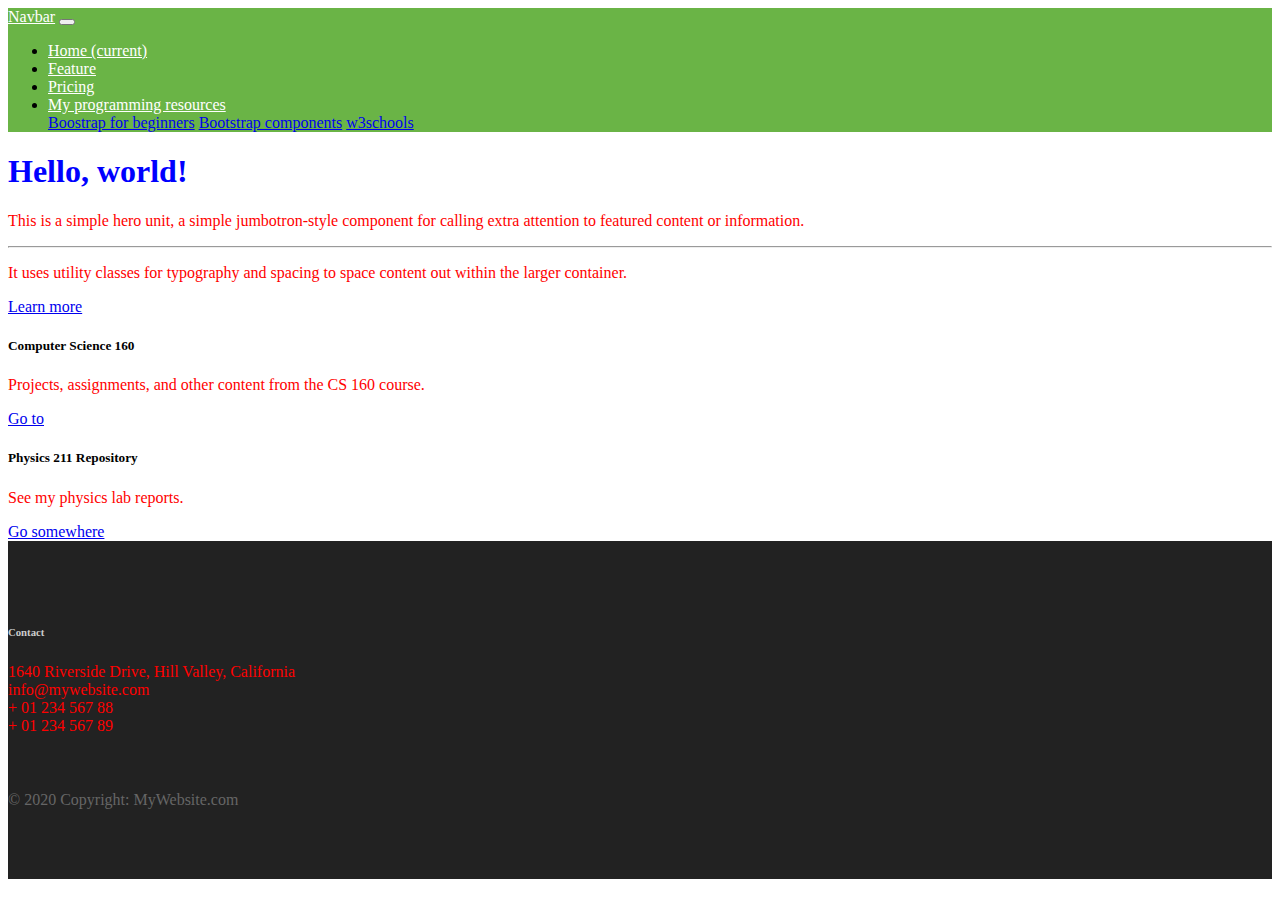
==== index.html @ ff9d74ad "updates to index.html, sylesheet, added html link for cs 160" ====
<!DOCTYPE html>
<html>
<head>
<title>Katherine Skovborg's Webpage</title>
<link rel="stylesheet" href="https://stackpath.bootstrapcdn.com/bootstrap/4.2.1/css/bootstrap.min.css" integrity="sha384-GJzZqFGwb1QTTN6wy59ffF1BuGJpLSa9DkKMp0DgiMDm4iYMj70gZWKYbI706tWS" crossorigin="anonymous">
<link rel="stylesheet" href="styles.css">
<meta name="viewport" content="width=device-width, initial-scale=1">
</head>
<body>

<!--NAV BAR-->
  <nav class="navbar navbar-expand-lg navbar-light bg-light">
        <a class="navbar-brand" href="#">Navbar</a>
        <button class="navbar-toggler" type="button" data-toggle="collapse" data-target="#navbarNavDropdown" aria-controls="navbarNavDropdown" aria-expanded="false" aria-label="Toggle navigation">
          <span class="navbar-toggler-icon"></span>
        </button>
        <div class="collapse navbar-collapse" id="navbarNavDropdown">
          <ul class="navbar-nav">
            <li class="nav-item active">
              <a class="nav-link" href="#">Home <span class="sr-only">(current)</span></a>
            </li>
            <li class="nav-item">
              <a class="nav-link" href="#">Feature</a>
            </li>
            <li class="nav-item">
              <a class="nav-link" href="#">Pricing</a>
            </li>
            <li class="nav-item dropdown">
              <a class="nav-link dropdown-toggle" href="#" id="navbarDropdownMenuLink" data-toggle="dropdown" aria-haspopup="true" aria-expanded="false">
                My programming resources
              </a>
              <div class="dropdown-menu" aria-labelledby="navbarDropdownMenuLink">
                <a class="dropdown-item" href="https://websitesetup.org/bootstrap-tutorial-for-beginners/">Boostrap for beginners</a>
                <a class="dropdown-item" href="https://getbootstrap.com/docs/4.0/components/card/">Bootstrap components</a>
                <a class="dropdown-item" href="https://www.w3schools.com/">w3schools</a>
              </div>
            </li>
          </ul>
        </div>
    </nav>
  

  <header class="page-header header container-fluid">
<!--JUMBOTRON MAIN CONTAINER-->
      <div class="jumbotron jumbotron-fluid">
      <div class="container-fluid">
          <h1 class="display-4">Hello, world!</h1>
          <p class="lead">This is a simple hero unit, a simple jumbotron-style component for calling extra attention to featured content or information.</p>
          <hr class="my-4">
          <p>It uses utility classes for typography and spacing to space content out within the larger container.</p>
          <a class="btn btn-primary btn-lg" href="#" role="button">Learn more</a>
      </div>
        </div>
  </header>

<!--JUMBOTRON FLUID CONTAINER FOR BODY OF PAGE-->
        <div class="jumbotron jumbotron-fluid">
        <div class="container-fluid">
            <div class="row">

              <!--CS 160 LINK-->
                <div class="col-sm-6">
                    <div class="card">
                    <div class="card-body">
                     <h5 class="card-title">Computer Science 160</h5>
                     <p class="card-text">Projects, assignments, and other content from the CS 160 course.</p>
                    <a href="cscourse.html" class="btn btn-primary">Go to</a>
                 </div>
               </div>
               </div>
      
             <!--PHYSICS REPO LINK-->
             <div class="col-sm-6">
                   <div class="card">
                       <div class="card-body">
                       <h5 class="card-title">Physics 211 Repository</h5>
                       <p class="card-text">See my physics lab reports.</p>
                       <a href="#" class="btn btn-primary">Go somewhere</a>
                       </div>
                     </div>
                   </div>
                 </div>
          </div>
        </div>


<!--PAGE FOOTER-->
  <footer class="page-footer">
    <div class="container-fluid text-center">
        <h6 class="text-uppercase font-weight-bold text-center">Contact</h6>
        <p>1640 Riverside Drive, Hill Valley, California
        <br/>info@mywebsite.com
        <br/>+ 01 234 567 88
        <br/>+ 01 234 567 89</p>
      </div>
    <div class="footer-copyright text-center">© 2020 Copyright: MyWebsite.com</div>
  </footer>

<!--END OF CODE-->
<script src="https://code.jquery.com/jquery-3.3.1.slim.min.js" integrity="sha384-q8i/X+965DzO0rT7abK41JStQIAqVgRVzpbzo5smXKp4YfRvH+8abtTE1Pi6jizo" crossorigin="anonymous"></script>
<script src="https://cdnjs.cloudflare.com/ajax/libs/popper.js/1.14.6/umd/popper.min.js" integrity="sha384-wHAiFfRlMFy6i5SRaxvfOCifBUQy1xHdJ/yoi7FRNXMRBu5WHdZYu1hA6ZOblgut" crossorigin="anonymous"></script>
<script src="https://stackpath.bootstrapcdn.com/bootstrap/4.2.1/js/bootstrap.min.js" integrity="sha384-B0UglyR+jN6CkvvICOB2joaf5I4l3gm9GU6Hc1og6Ls7i6U/mkkaduKaBhlAXv9k" crossorigin="anonymous"></script>
</body>
</html>
---- styles.css ----
body {
    background-color: white;
  }
  h1 {
    color: blue;
  }
  p {
    color: red;
  }

  .navbar {
    background:#6ab446;
  }
  .nav-link,
  .navbar-brand {
    color: #fff;
    cursor: pointer;
  }
  .nav-link {
    margin-right: 1em !important;
  }
  .nav-link:hover {
    color: #000;
  }
  .navbar-collapse {
    justify-content: flex-end;
  }
  
  .page-footer {
    background-color: #222;
    color: #ccc;
    padding: 60px 0 30px;
  }
  .footer-copyright {
    color: #666;
    padding: 40px 0;
  }
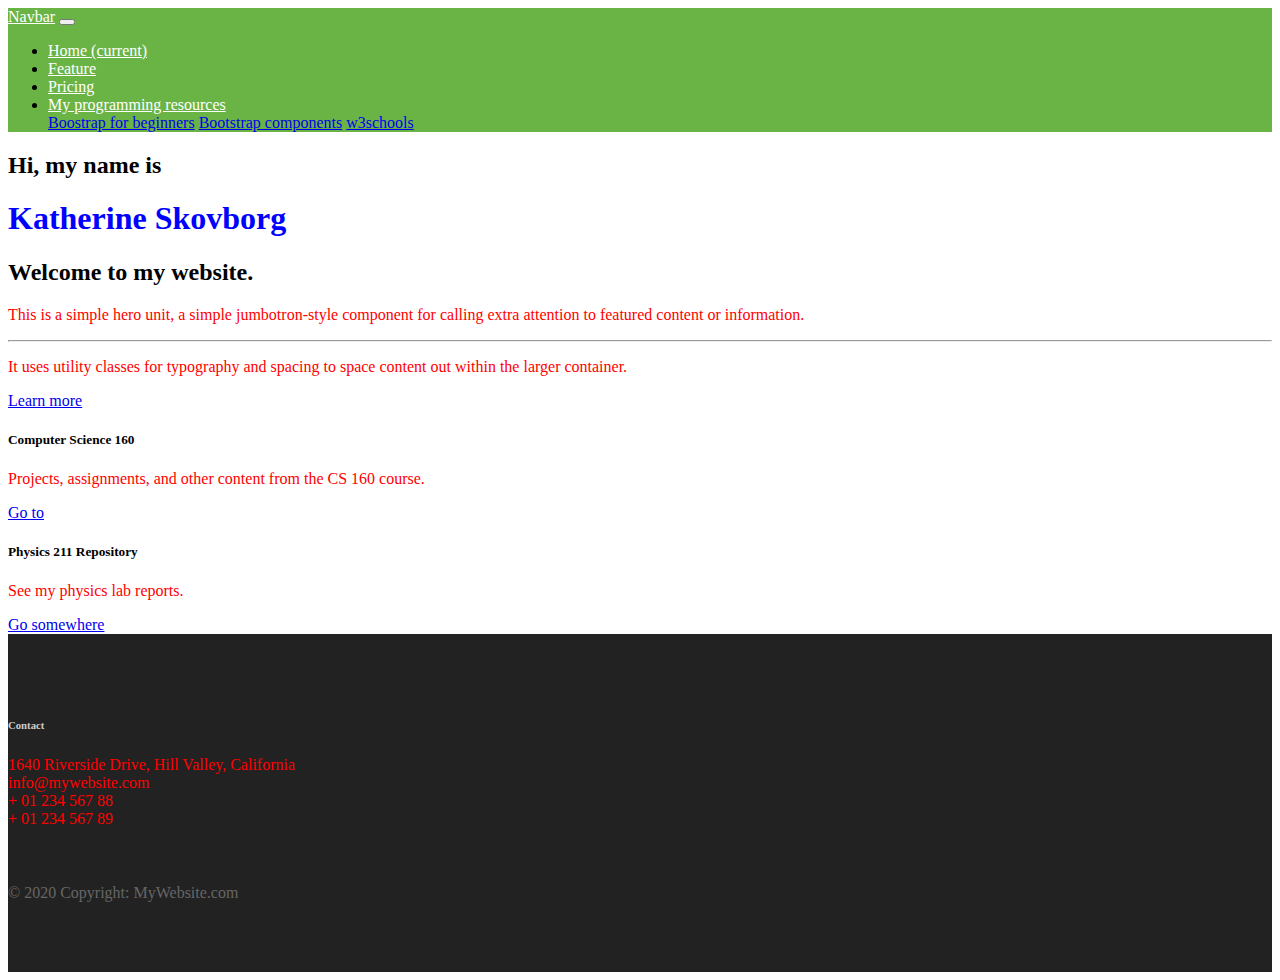
==== commit 551e155f: "updated header index.html" ====
--- a/index.html
+++ b/index.html
@@ -6,6 +6,7 @@
 <link rel="stylesheet" href="styles.css">
 <meta name="viewport" content="width=device-width, initial-scale=1">
 </head>
+
 <body>
 
 <!--NAV BAR-->
@@ -44,7 +45,9 @@
 <!--JUMBOTRON MAIN CONTAINER-->
       <div class="jumbotron jumbotron-fluid">
       <div class="container-fluid">
-          <h1 class="display-4">Hello, world!</h1>
+        <h2 class="lead">Hi, my name is</h2>
+          <h1 class="display-4">Katherine Skovborg</h1>
+          <h2 class="lead">Welcome to my website.</h2>
           <p class="lead">This is a simple hero unit, a simple jumbotron-style component for calling extra attention to featured content or information.</p>
           <hr class="my-4">
           <p>It uses utility classes for typography and spacing to space content out within the larger container.</p>
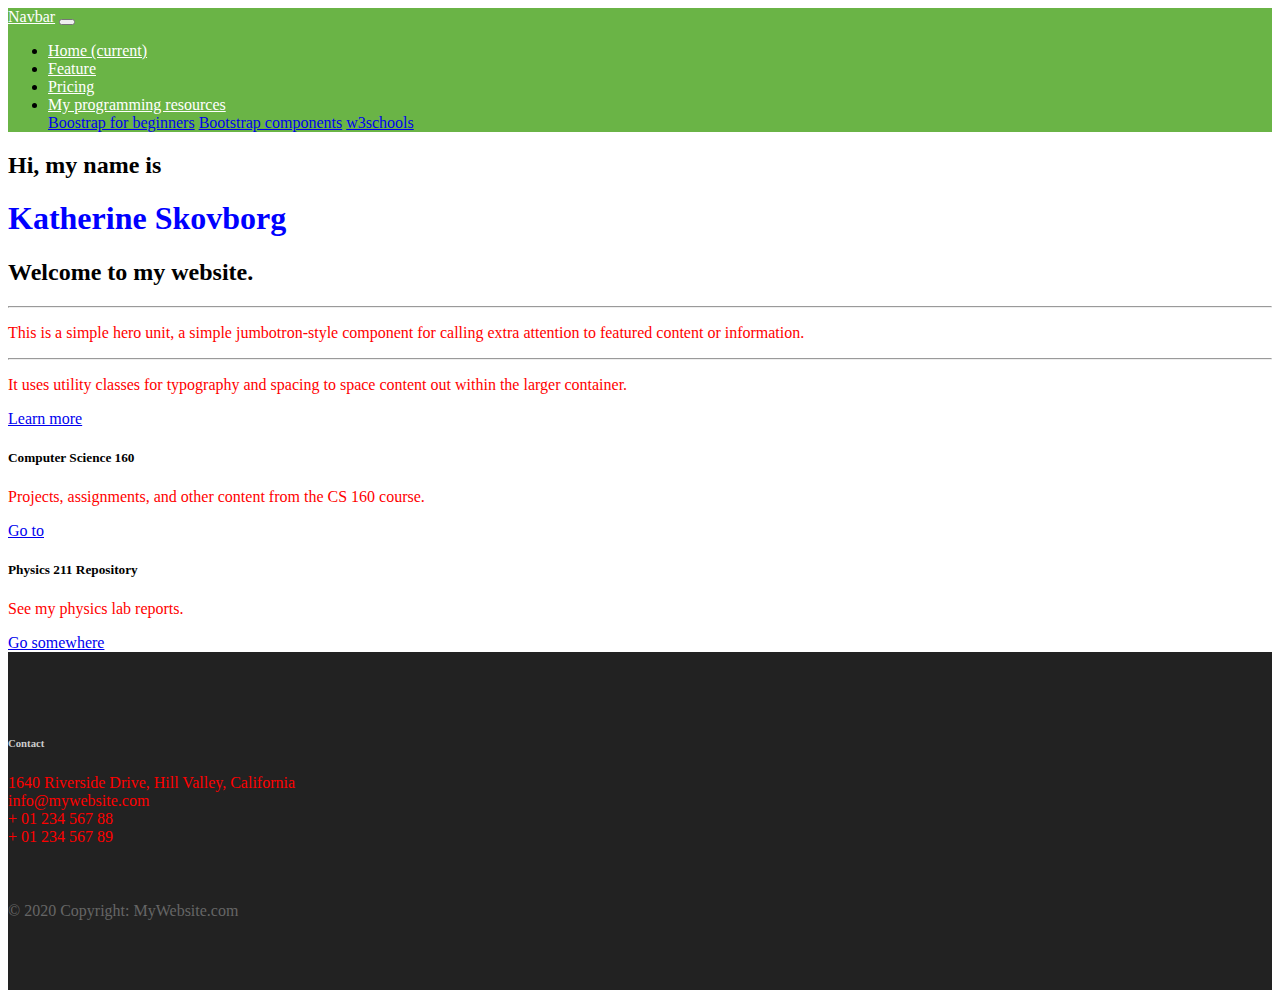
==== commit 135422ac: "update to header index.html" ====
--- a/index.html
+++ b/index.html
@@ -48,7 +48,9 @@
         <h2 class="lead">Hi, my name is</h2>
           <h1 class="display-4">Katherine Skovborg</h1>
           <h2 class="lead">Welcome to my website.</h2>
+          <hr class="my-4">
           <p class="lead">This is a simple hero unit, a simple jumbotron-style component for calling extra attention to featured content or information.</p>
+          
           <hr class="my-4">
           <p>It uses utility classes for typography and spacing to space content out within the larger container.</p>
           <a class="btn btn-primary btn-lg" href="#" role="button">Learn more</a>
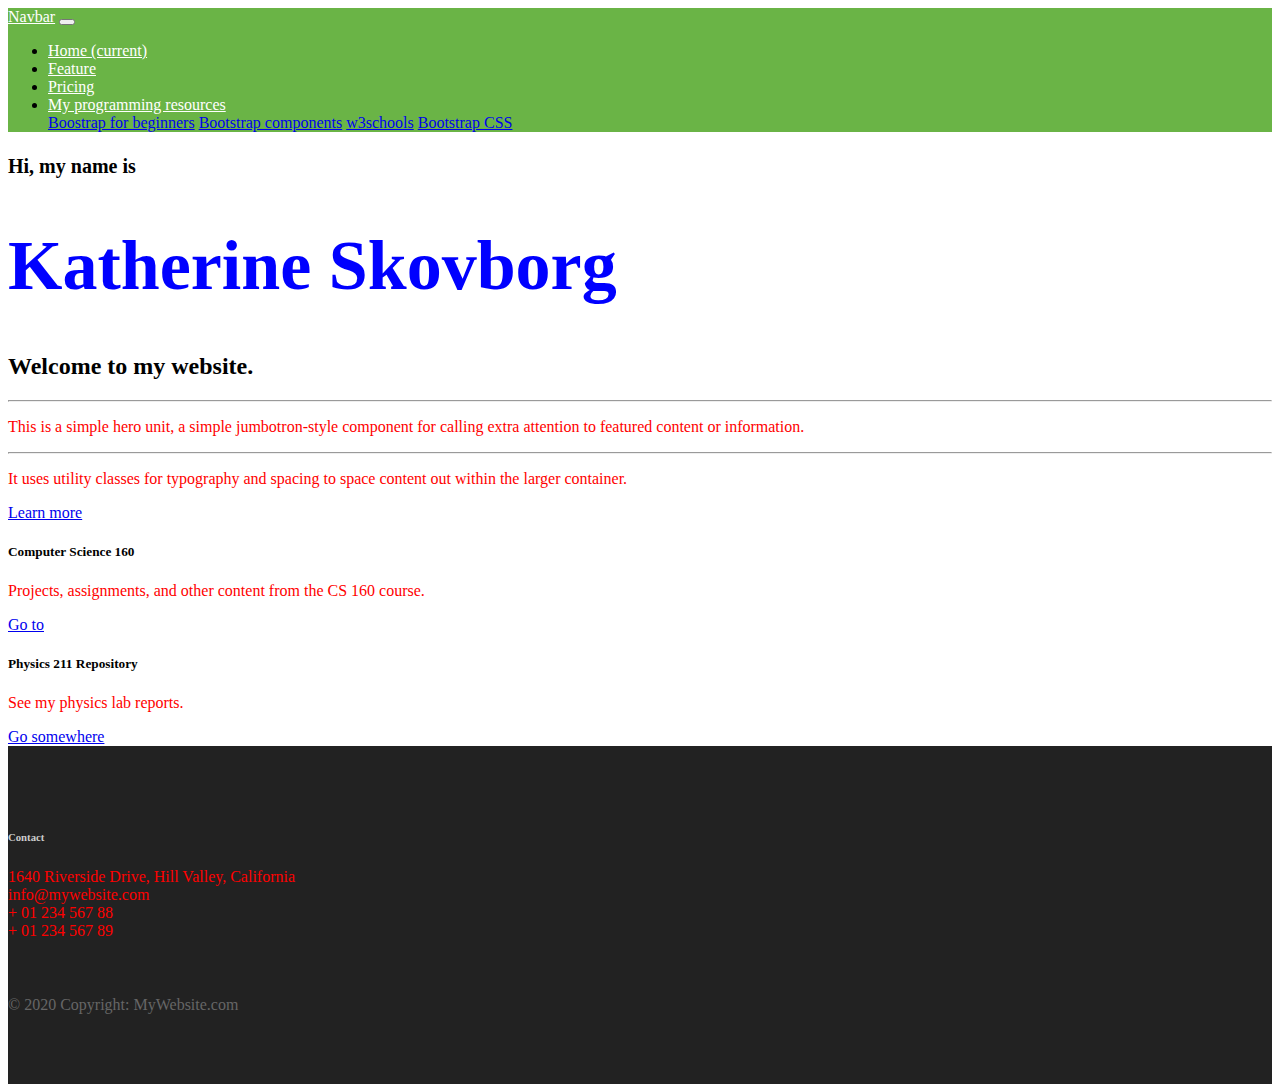
==== commit a3589de5: "Update to header on index html" ====
--- a/index.html
+++ b/index.html
@@ -34,6 +34,7 @@
                 <a class="dropdown-item" href="https://websitesetup.org/bootstrap-tutorial-for-beginners/">Boostrap for beginners</a>
                 <a class="dropdown-item" href="https://getbootstrap.com/docs/4.0/components/card/">Bootstrap components</a>
                 <a class="dropdown-item" href="https://www.w3schools.com/">w3schools</a>
+                <a class="dropdown-item" href="https://getbootstrap.com/docs/3.4/css/">Bootstrap CSS</a>
               </div>
             </li>
           </ul>
@@ -41,16 +42,17 @@
     </nav>
   
 
+
+
   <header class="page-header header container-fluid">
 <!--JUMBOTRON MAIN CONTAINER-->
       <div class="jumbotron jumbotron-fluid">
       <div class="container-fluid">
-        <h2 class="lead">Hi, my name is</h2>
-          <h1 class="display-4">Katherine Skovborg</h1>
+          <h2><small>Hi, my name is</small></h2>
+          <h1 class="display-4", style="font-size: 70px;">Katherine Skovborg</h1>
           <h2 class="lead">Welcome to my website.</h2>
           <hr class="my-4">
           <p class="lead">This is a simple hero unit, a simple jumbotron-style component for calling extra attention to featured content or information.</p>
-          
           <hr class="my-4">
           <p>It uses utility classes for typography and spacing to space content out within the larger container.</p>
           <a class="btn btn-primary btn-lg" href="#" role="button">Learn more</a>
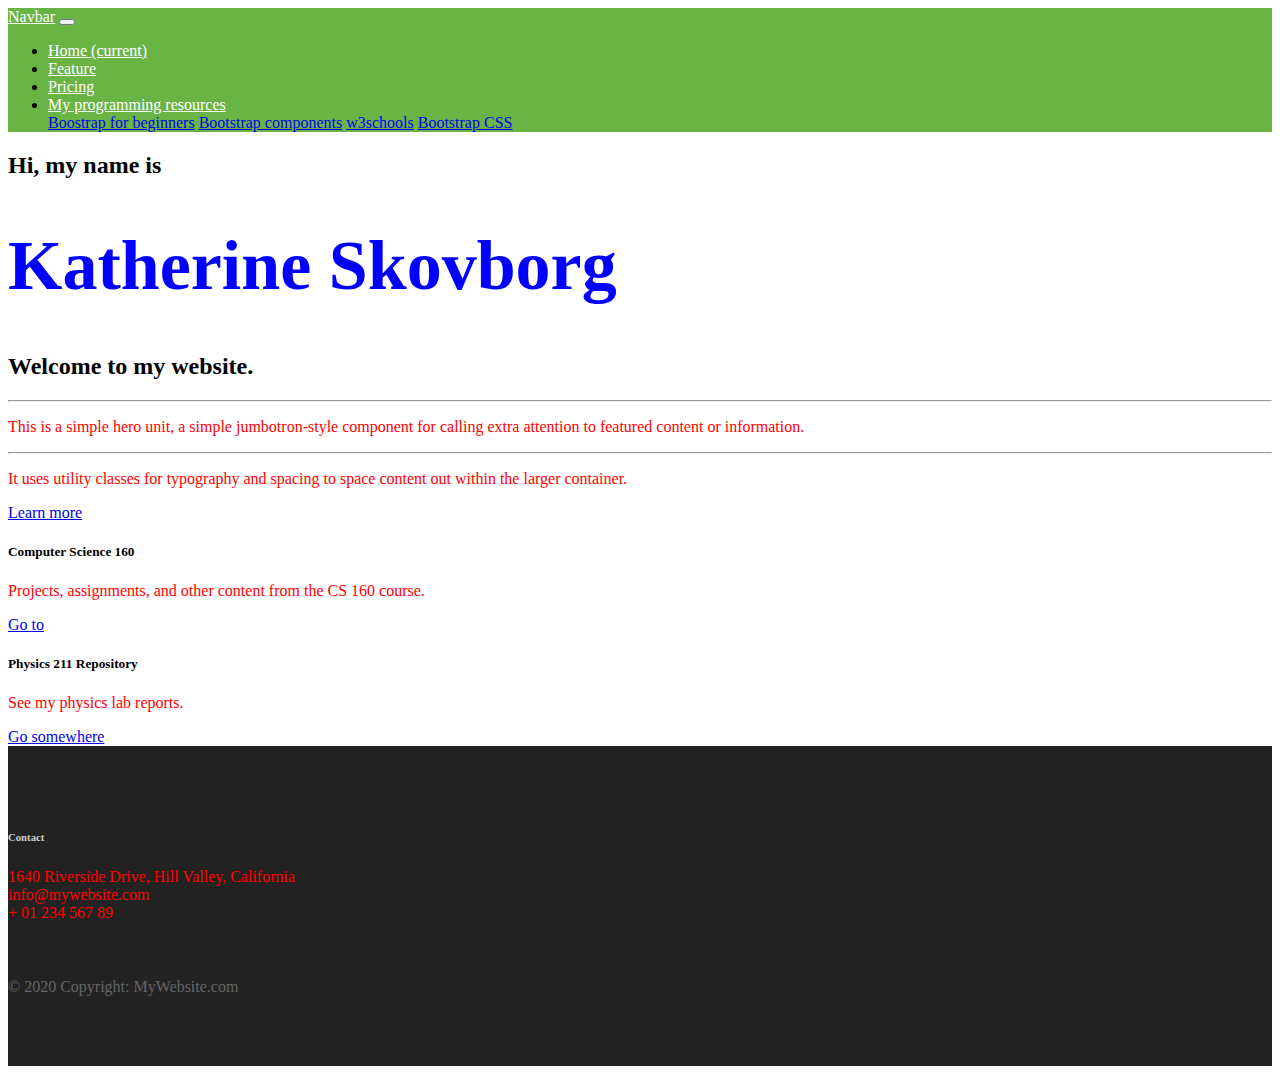
==== commit bd2f536c: "changed header" ====
--- a/index.html
+++ b/index.html
@@ -48,7 +48,7 @@
 <!--JUMBOTRON MAIN CONTAINER-->
       <div class="jumbotron jumbotron-fluid">
       <div class="container-fluid">
-          <h2><small>Hi, my name is</small></h2>
+          <h2 class="lead">Hi, my name is</h2>
           <h1 class="display-4", style="font-size: 70px;">Katherine Skovborg</h1>
           <h2 class="lead">Welcome to my website.</h2>
           <hr class="my-4">
@@ -97,7 +97,6 @@
         <h6 class="text-uppercase font-weight-bold text-center">Contact</h6>
         <p>1640 Riverside Drive, Hill Valley, California
         <br/>info@mywebsite.com
-        <br/>+ 01 234 567 88
         <br/>+ 01 234 567 89</p>
       </div>
     <div class="footer-copyright text-center">© 2020 Copyright: MyWebsite.com</div>
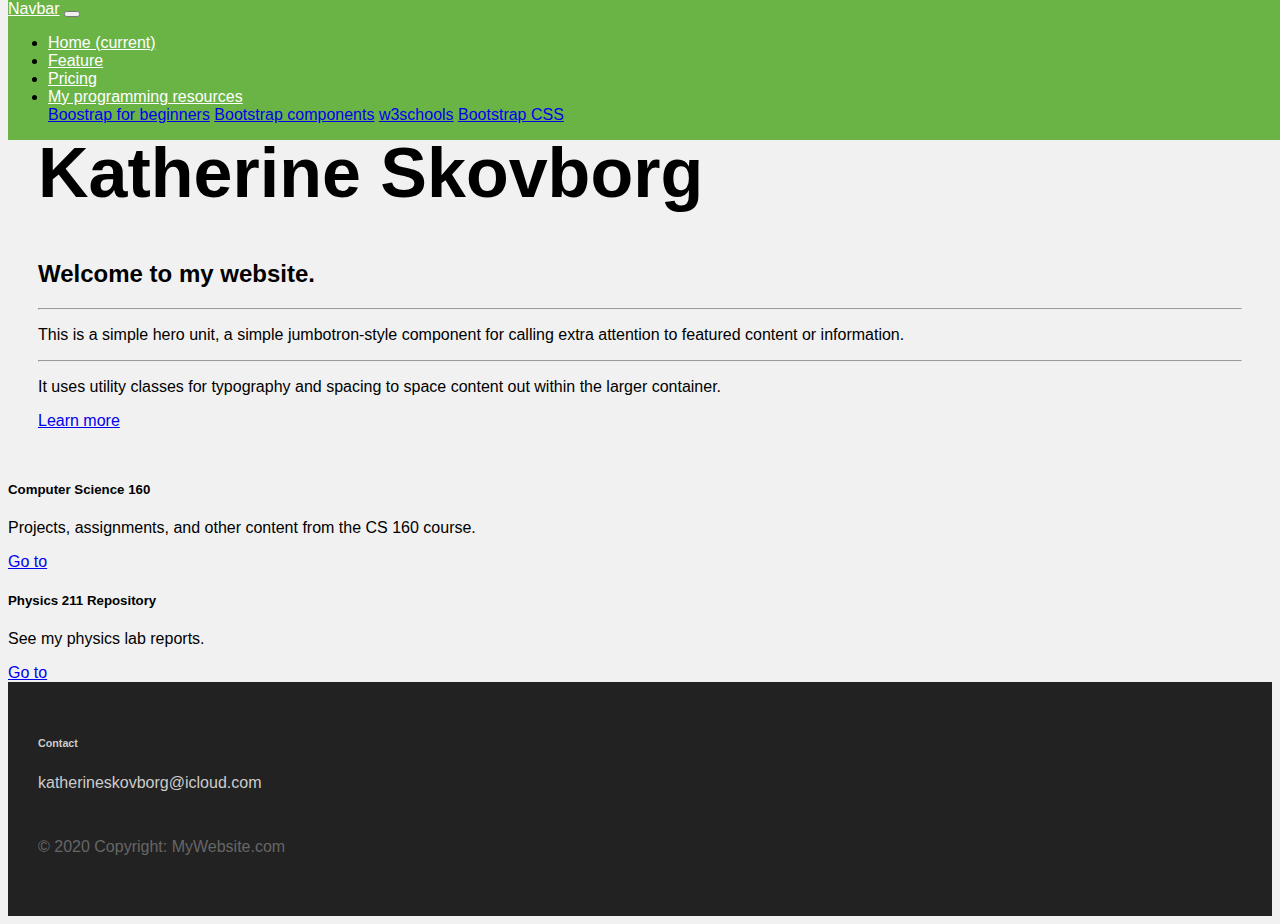
==== commit e2decf8c: "set up layout for cs 160 page" ====
--- a/index.html
+++ b/index.html
@@ -60,6 +60,7 @@
         </div>
   </header>
 
+  <main>
 <!--JUMBOTRON FLUID CONTAINER FOR BODY OF PAGE-->
         <div class="jumbotron jumbotron-fluid">
         <div class="container-fluid">
@@ -71,7 +72,7 @@
                     <div class="card-body">
                      <h5 class="card-title">Computer Science 160</h5>
                      <p class="card-text">Projects, assignments, and other content from the CS 160 course.</p>
-                    <a href="cscourse.html" class="btn btn-primary">Go to</a>
+                    <a href="cscoursefiles/cscourse.html" class="btn btn-primary">Go to</a>
                  </div>
                </div>
                </div>
@@ -82,22 +83,20 @@
                        <div class="card-body">
                        <h5 class="card-title">Physics 211 Repository</h5>
                        <p class="card-text">See my physics lab reports.</p>
-                       <a href="#" class="btn btn-primary">Go somewhere</a>
+                       <a href="https://github.com/katherineskovborg/Physics-211-Labs" class="btn btn-primary">Go to</a>
                        </div>
                      </div>
                    </div>
                  </div>
           </div>
         </div>
-
+      </main>
 
 <!--PAGE FOOTER-->
   <footer class="page-footer">
     <div class="container-fluid text-center">
         <h6 class="text-uppercase font-weight-bold text-center">Contact</h6>
-        <p>1640 Riverside Drive, Hill Valley, California
-        <br/>info@mywebsite.com
-        <br/>+ 01 234 567 89</p>
+        <p>katherineskovborg@icloud.com</p>
       </div>
     <div class="footer-copyright text-center">© 2020 Copyright: MyWebsite.com</div>
   </footer>
--- a/styles.css
+++ b/styles.css
@@ -1,15 +1,9 @@
-body {
-    background-color: white;
-  }
-  h1 {
-    color: blue;
-  }
-  p {
-    color: red;
-  }
 
   .navbar {
     background:#6ab446;
+    position: fixed;
+    top: 0;
+    width: 100%;
   }
   .nav-link,
   .navbar-brand {
@@ -25,13 +19,34 @@
   .navbar-collapse {
     justify-content: flex-end;
   }
+
+  
+  body {
+    font-family: Arial, Helvetica, sans-serif;
+    background-color: #f1f1f1;
+
+  }
+
+  .header {
+    background-color: #f1f1f1;
+    padding: 30px;
+    text-align: left;
+    
+  }
+
   
   .page-footer {
     background-color: #222;
     color: #ccc;
-    padding: 60px 0 30px;
+    padding: 30px;
   }
   .footer-copyright {
     color: #666;
-    padding: 40px 0;
-  }  +    padding: 30px 0;
+  }  
+
+  @media (max-width: 600px) {
+    .column {
+      width: 100%;
+    } 
+  }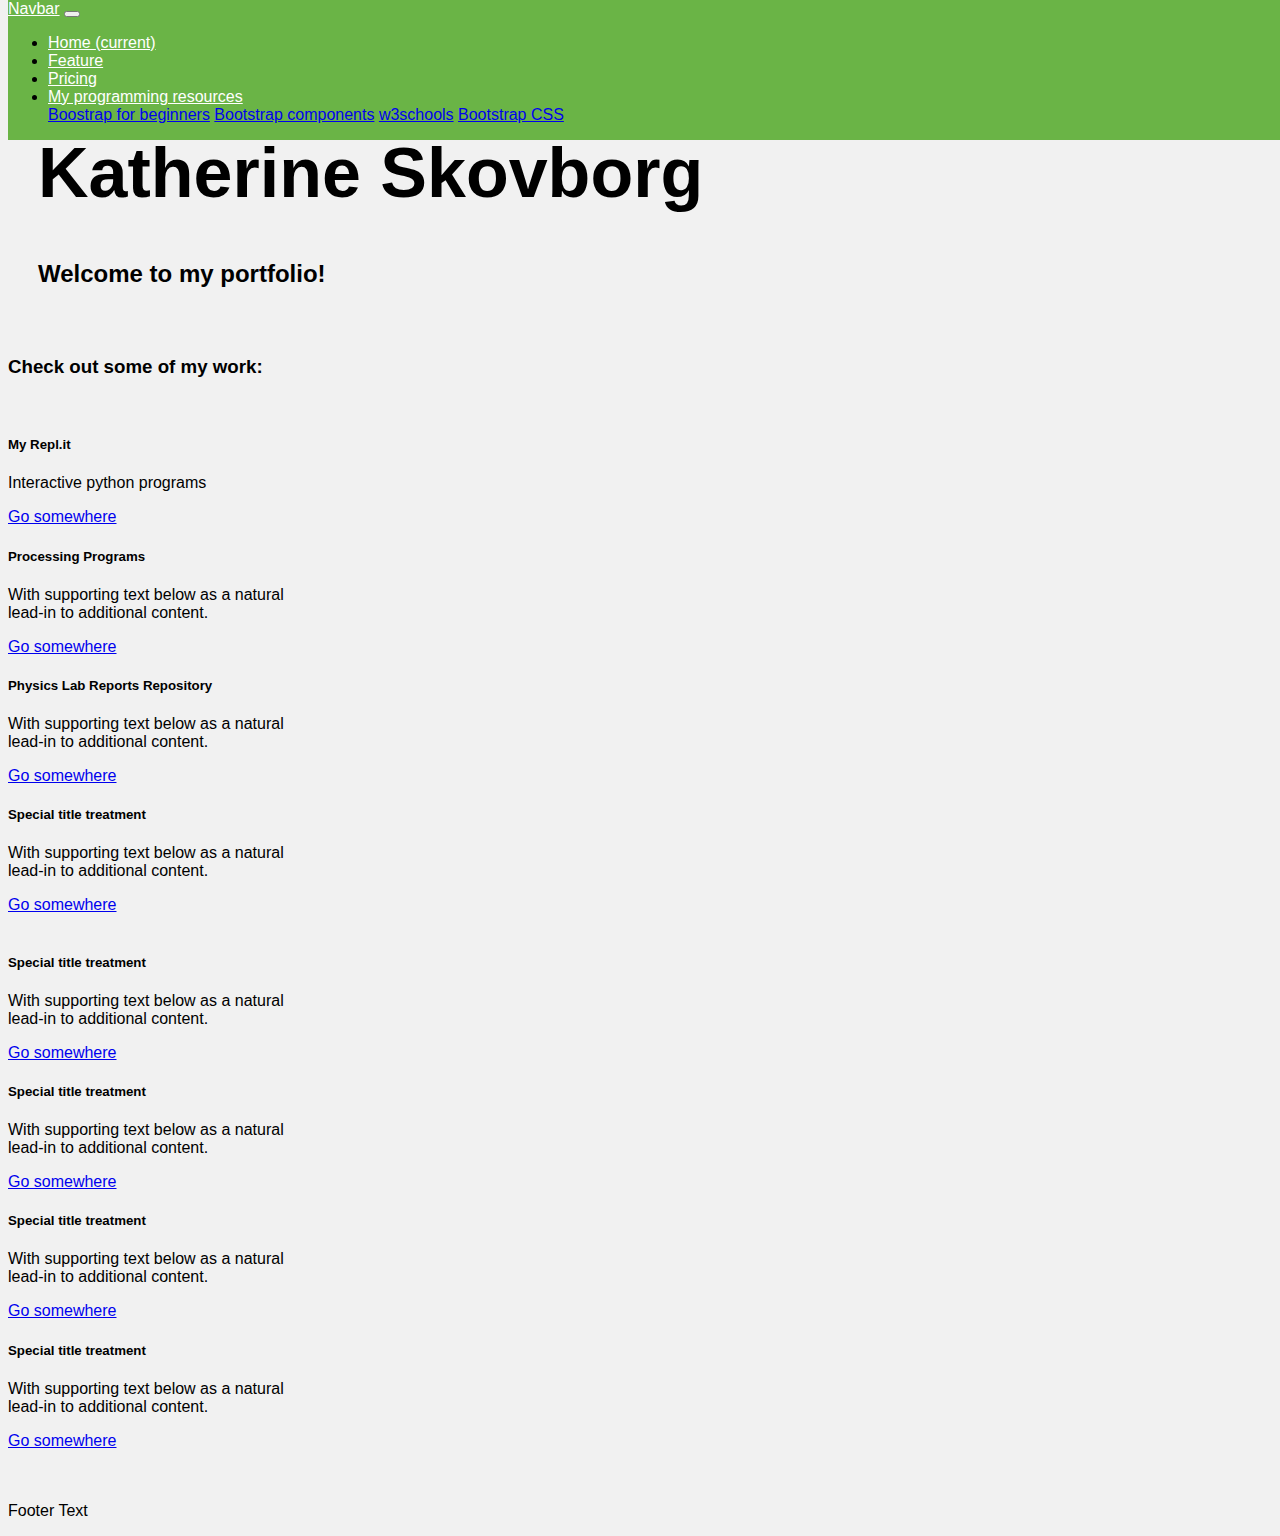
==== commit 01fb301f: "update index.html and repl.html" ====
--- a/index.html
+++ b/index.html
@@ -50,56 +50,101 @@
       <div class="container-fluid">
           <h2 class="lead">Hi, my name is</h2>
           <h1 class="display-4", style="font-size: 70px;">Katherine Skovborg</h1>
-          <h2 class="lead">Welcome to my website.</h2>
-          <hr class="my-4">
-          <p class="lead">This is a simple hero unit, a simple jumbotron-style component for calling extra attention to featured content or information.</p>
-          <hr class="my-4">
-          <p>It uses utility classes for typography and spacing to space content out within the larger container.</p>
-          <a class="btn btn-primary btn-lg" href="#" role="button">Learn more</a>
+          <h2 class="lead">Welcome to my portfolio!</h2>
       </div>
         </div>
   </header>
 
   <main>
-<!--JUMBOTRON FLUID CONTAINER FOR BODY OF PAGE-->
-        <div class="jumbotron jumbotron-fluid">
-        <div class="container-fluid">
-            <div class="row">
 
-              <!--CS 160 LINK-->
-                <div class="col-sm-6">
-                    <div class="card">
-                    <div class="card-body">
-                     <h5 class="card-title">Computer Science 160</h5>
-                     <p class="card-text">Projects, assignments, and other content from the CS 160 course.</p>
-                    <a href="cscoursefiles/cscourse.html" class="btn btn-primary">Go to</a>
-                 </div>
-               </div>
-               </div>
-      
-             <!--PHYSICS REPO LINK-->
-             <div class="col-sm-6">
-                   <div class="card">
-                       <div class="card-body">
-                       <h5 class="card-title">Physics 211 Repository</h5>
-                       <p class="card-text">See my physics lab reports.</p>
-                       <a href="https://github.com/katherineskovborg/Physics-211-Labs" class="btn btn-primary">Go to</a>
-                       </div>
-                     </div>
-                   </div>
-                 </div>
+    <div class="container-fluid bg-3 text-center">    
+      <h3>Check out some of my work:</h3><br>
+      <div class="row">
+        <div class="col-sm-3">
+          <div class="card text-center" style="width: 18rem;">
+            <div class="card-body">
+              <h5 class="card-title">My Repl.it</h5>
+              <p class="card-text">Interactive python programs</p>
+              <a href="repl.html" class="btn btn-primary">Go somewhere</a>
+            </div>
           </div>
         </div>
-      </main>
+        <div class="col-sm-3"> 
+          <div class="card text-center" style="width: 18rem;">
+            <div class="card-body">
+              <h5 class="card-title">Processing Programs</h5>
+              <p class="card-text">With supporting text below as a natural lead-in to additional content.</p>
+              <a href="#" class="btn btn-primary">Go somewhere</a>
+            </div>
+          </div>
+        </div>
+        <div class="col-sm-3"> 
+          <div class="card text-center" style="width: 18rem;">
+            <div class="card-body">
+              <h5 class="card-title">Physics Lab Reports Repository</h5>
+              <p class="card-text">With supporting text below as a natural lead-in to additional content.</p>
+              <a href="https://github.com/katherineskovborg/Physics-211-Labs" class="btn btn-primary">Go somewhere</a>
+            </div>
+          </div>
+        </div>
+        <div class="col-sm-3">
+          <div class="card text-center" style="width: 18rem;">
+            <div class="card-body">
+              <h5 class="card-title">Special title treatment</h5>
+              <p class="card-text">With supporting text below as a natural lead-in to additional content.</p>
+              <a href="#" class="btn btn-primary">Go somewhere</a>
+            </div>
+          </div>
+        </div>
+      </div>
+    </div><br>
+    
+    <div class="container-fluid bg-3 text-center">    
+      <div class="row">
+        <div class="col-sm-3">
+          <div class="card text-center" style="width: 18rem;">
+            <div class="card-body">
+              <h5 class="card-title">Special title treatment</h5>
+              <p class="card-text">With supporting text below as a natural lead-in to additional content.</p>
+              <a href="#" class="btn btn-primary">Go somewhere</a>
+            </div>
+          </div>
+        </div>
+        <div class="col-sm-3"> 
+          <div class="card text-center" style="width: 18rem;">
+            <div class="card-body">
+              <h5 class="card-title">Special title treatment</h5>
+              <p class="card-text">With supporting text below as a natural lead-in to additional content.</p>
+              <a href="#" class="btn btn-primary">Go somewhere</a>
+            </div>
+          </div>
+        </div>
+        <div class="col-sm-3"> 
+          <div class="card text-center" style="width: 18rem;">
+            <div class="card-body">
+              <h5 class="card-title">Special title treatment</h5>
+              <p class="card-text">With supporting text below as a natural lead-in to additional content.</p>
+              <a href="#" class="btn btn-primary">Go somewhere</a>
+            </div>
+          </div>
+        </div>
+        <div class="col-sm-3">
+          <div class="card text-center" style="width: 18rem;">
+            <div class="card-body">
+              <h5 class="card-title">Special title treatment</h5>
+              <p class="card-text">With supporting text below as a natural lead-in to additional content.</p>
+              <a href="#" class="btn btn-primary">Go somewhere</a>
+            </div>
+          </div>
+        </div>
+      </div>
+    </div><br><br>
+  </main>
 
 <!--PAGE FOOTER-->
-  <footer class="page-footer">
-    <div class="container-fluid text-center">
-        <h6 class="text-uppercase font-weight-bold text-center">Contact</h6>
-        <p>katherineskovborg@icloud.com</p>
-      </div>
-    <div class="footer-copyright text-center">© 2020 Copyright: MyWebsite.com</div>
-  </footer>
+<footer class="container-fluid text-center">
+  <p>Footer Text</p>
+</footer>
 
 <!--END OF CODE-->
 <script src="https://code.jquery.com/jquery-3.3.1.slim.min.js" integrity="sha384-q8i/X+965DzO0rT7abK41JStQIAqVgRVzpbzo5smXKp4YfRvH+8abtTE1Pi6jizo" crossorigin="anonymous"></script>
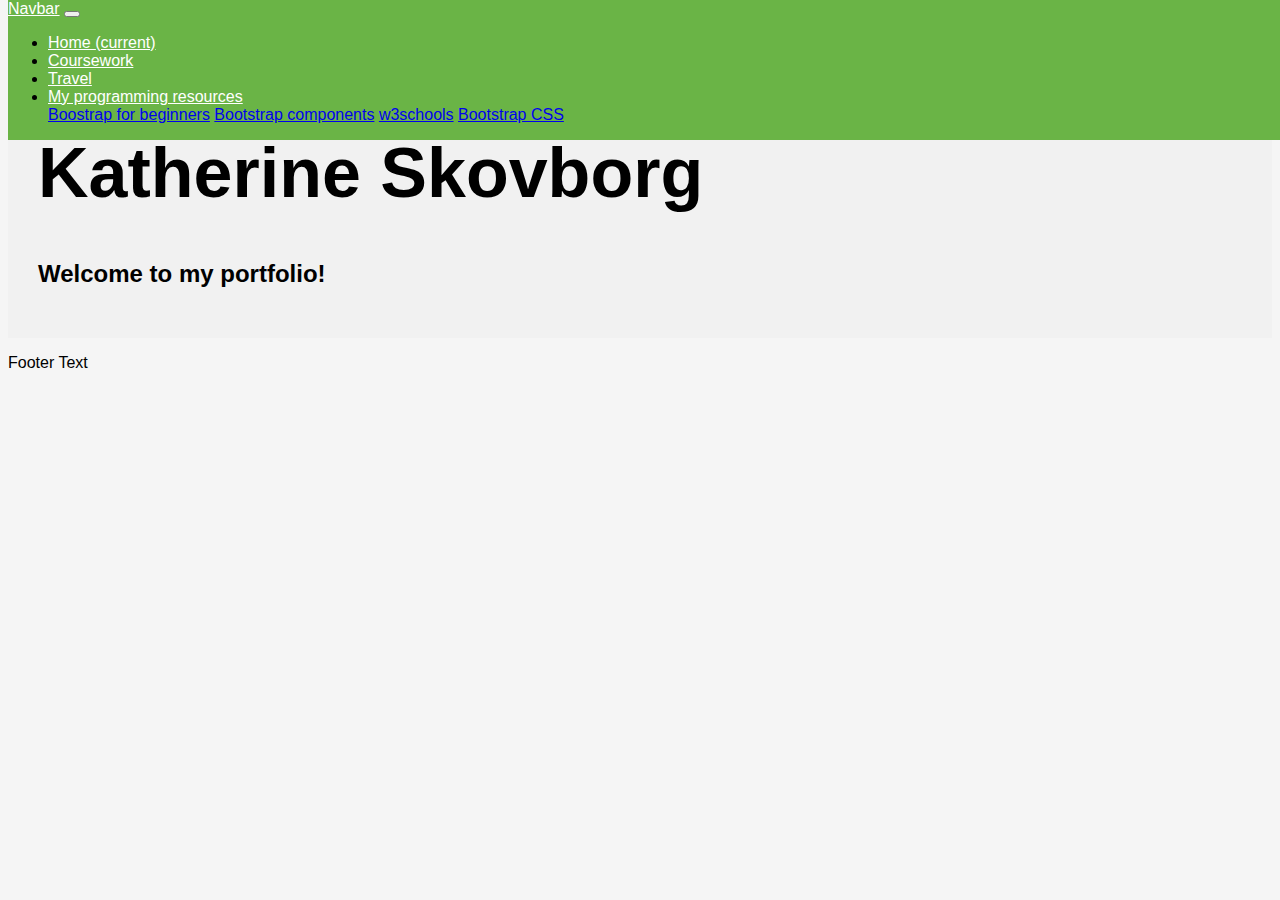
==== commit 5521a9ca: "updates and additions" ====
--- a/index.html
+++ b/index.html
@@ -1,14 +1,18 @@
 <!DOCTYPE html>
 <html>
 <head>
-<title>Katherine Skovborg's Webpage</title>
-<link rel="stylesheet" href="https://stackpath.bootstrapcdn.com/bootstrap/4.2.1/css/bootstrap.min.css" integrity="sha384-GJzZqFGwb1QTTN6wy59ffF1BuGJpLSa9DkKMp0DgiMDm4iYMj70gZWKYbI706tWS" crossorigin="anonymous">
-<link rel="stylesheet" href="styles.css">
-<meta name="viewport" content="width=device-width, initial-scale=1">
+    <!-- Required meta tags -->
+      <meta charset="utf-8">
+      <meta name="viewport" content="width=device-width, initial-scale=1, shrink-to-fit=no">
+    <!-- Bootstrap CSS-->
+      <link rel="stylesheet" href="https://stackpath.bootstrapcdn.com/bootstrap/4.2.1/css/bootstrap.min.css" integrity="sha384-GJzZqFGwb1QTTN6wy59ffF1BuGJpLSa9DkKMp0DgiMDm4iYMj70gZWKYbI706tWS" crossorigin="anonymous">
+      <link rel="stylesheet" href="styles.css">
+      <meta name="viewport" content="width=device-width, initial-scale=1">
+  <title>Katherine Skovborg's Webpage</title>
 </head>
 
+
 <body>
-
 <!--NAV BAR-->
   <nav class="navbar navbar-expand-lg navbar-light bg-light">
         <a class="navbar-brand" href="#">Navbar</a>
@@ -21,10 +25,10 @@
               <a class="nav-link" href="#">Home <span class="sr-only">(current)</span></a>
             </li>
             <li class="nav-item">
-              <a class="nav-link" href="#">Feature</a>
+              <a class="nav-link" href="coursework.html">Coursework</a>
             </li>
             <li class="nav-item">
-              <a class="nav-link" href="#">Pricing</a>
+              <a class="nav-link" href="#">Travel</a>
             </li>
             <li class="nav-item dropdown">
               <a class="nav-link dropdown-toggle" href="#" id="navbarDropdownMenuLink" data-toggle="dropdown" aria-haspopup="true" aria-expanded="false">
@@ -55,98 +59,15 @@
         </div>
   </header>
 
-  <main>
 
-    <div class="container-fluid bg-3 text-center">    
-      <h3>Check out some of my work:</h3><br>
-      <div class="row">
-        <div class="col-sm-3">
-          <div class="card text-center" style="width: 18rem;">
-            <div class="card-body">
-              <h5 class="card-title">My Repl.it</h5>
-              <p class="card-text">Interactive python programs</p>
-              <a href="repl.html" class="btn btn-primary">Go somewhere</a>
-            </div>
-          </div>
-        </div>
-        <div class="col-sm-3"> 
-          <div class="card text-center" style="width: 18rem;">
-            <div class="card-body">
-              <h5 class="card-title">Processing Programs</h5>
-              <p class="card-text">With supporting text below as a natural lead-in to additional content.</p>
-              <a href="#" class="btn btn-primary">Go somewhere</a>
-            </div>
-          </div>
-        </div>
-        <div class="col-sm-3"> 
-          <div class="card text-center" style="width: 18rem;">
-            <div class="card-body">
-              <h5 class="card-title">Physics Lab Reports Repository</h5>
-              <p class="card-text">With supporting text below as a natural lead-in to additional content.</p>
-              <a href="https://github.com/katherineskovborg/Physics-211-Labs" class="btn btn-primary">Go somewhere</a>
-            </div>
-          </div>
-        </div>
-        <div class="col-sm-3">
-          <div class="card text-center" style="width: 18rem;">
-            <div class="card-body">
-              <h5 class="card-title">Special title treatment</h5>
-              <p class="card-text">With supporting text below as a natural lead-in to additional content.</p>
-              <a href="#" class="btn btn-primary">Go somewhere</a>
-            </div>
-          </div>
-        </div>
-      </div>
-    </div><br>
-    
-    <div class="container-fluid bg-3 text-center">    
-      <div class="row">
-        <div class="col-sm-3">
-          <div class="card text-center" style="width: 18rem;">
-            <div class="card-body">
-              <h5 class="card-title">Special title treatment</h5>
-              <p class="card-text">With supporting text below as a natural lead-in to additional content.</p>
-              <a href="#" class="btn btn-primary">Go somewhere</a>
-            </div>
-          </div>
-        </div>
-        <div class="col-sm-3"> 
-          <div class="card text-center" style="width: 18rem;">
-            <div class="card-body">
-              <h5 class="card-title">Special title treatment</h5>
-              <p class="card-text">With supporting text below as a natural lead-in to additional content.</p>
-              <a href="#" class="btn btn-primary">Go somewhere</a>
-            </div>
-          </div>
-        </div>
-        <div class="col-sm-3"> 
-          <div class="card text-center" style="width: 18rem;">
-            <div class="card-body">
-              <h5 class="card-title">Special title treatment</h5>
-              <p class="card-text">With supporting text below as a natural lead-in to additional content.</p>
-              <a href="#" class="btn btn-primary">Go somewhere</a>
-            </div>
-          </div>
-        </div>
-        <div class="col-sm-3">
-          <div class="card text-center" style="width: 18rem;">
-            <div class="card-body">
-              <h5 class="card-title">Special title treatment</h5>
-              <p class="card-text">With supporting text below as a natural lead-in to additional content.</p>
-              <a href="#" class="btn btn-primary">Go somewhere</a>
-            </div>
-          </div>
-        </div>
-      </div>
-    </div><br><br>
-  </main>
 
 <!--PAGE FOOTER-->
 <footer class="container-fluid text-center">
   <p>Footer Text</p>
 </footer>
 
-<!--END OF CODE-->
+ <!-- Optional JavaScript -->
+ <!-- jQuery first, then Popper.js, then Bootstrap JS -->
 <script src="https://code.jquery.com/jquery-3.3.1.slim.min.js" integrity="sha384-q8i/X+965DzO0rT7abK41JStQIAqVgRVzpbzo5smXKp4YfRvH+8abtTE1Pi6jizo" crossorigin="anonymous"></script>
 <script src="https://cdnjs.cloudflare.com/ajax/libs/popper.js/1.14.6/umd/popper.min.js" integrity="sha384-wHAiFfRlMFy6i5SRaxvfOCifBUQy1xHdJ/yoi7FRNXMRBu5WHdZYu1hA6ZOblgut" crossorigin="anonymous"></script>
 <script src="https://stackpath.bootstrapcdn.com/bootstrap/4.2.1/js/bootstrap.min.js" integrity="sha384-B0UglyR+jN6CkvvICOB2joaf5I4l3gm9GU6Hc1og6Ls7i6U/mkkaduKaBhlAXv9k" crossorigin="anonymous"></script>
--- a/styles.css
+++ b/styles.css
@@ -23,7 +23,7 @@
   
   body {
     font-family: Arial, Helvetica, sans-serif;
-    background-color: #f1f1f1;
+    background-color: whitesmoke;
 
   }
 
